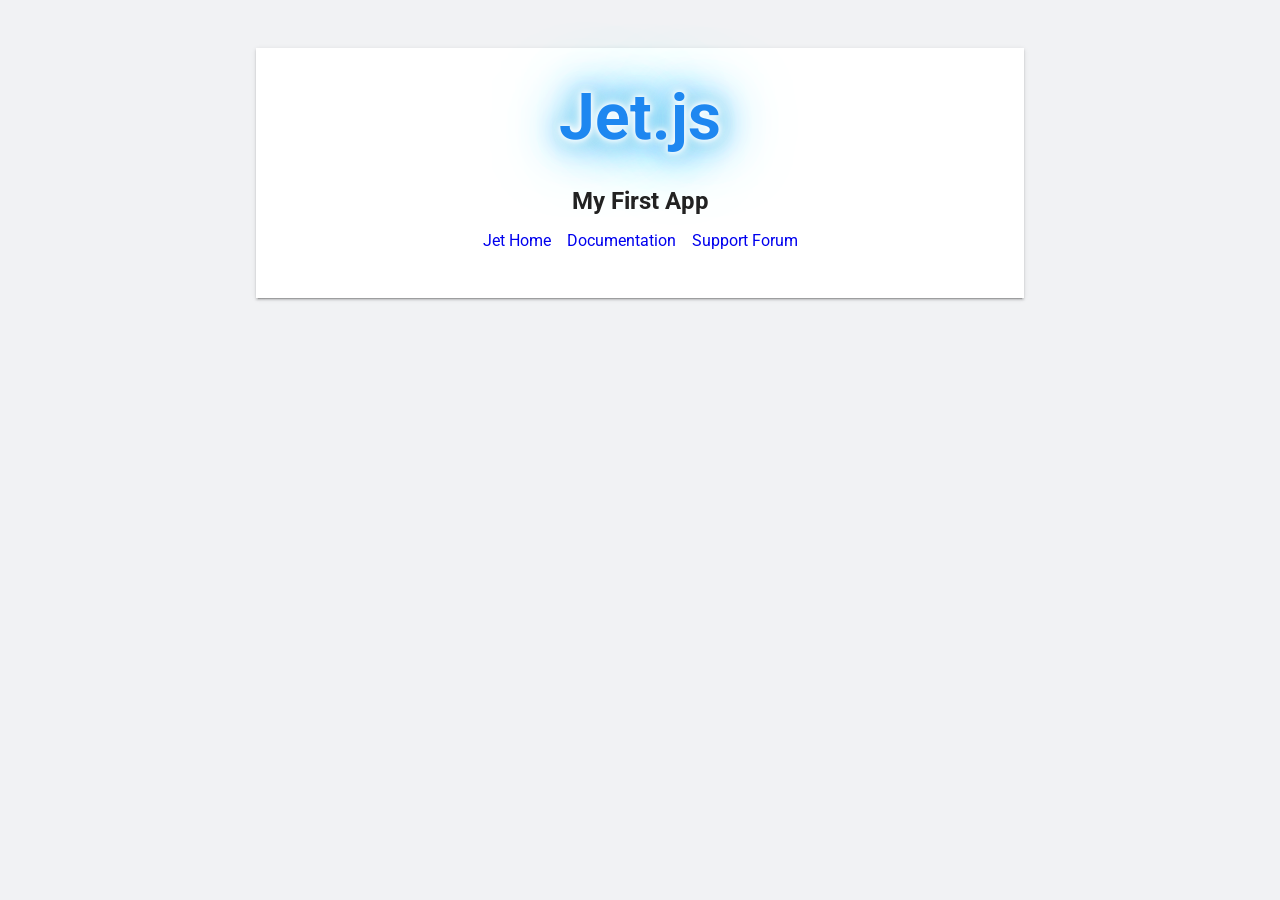
==== index.html @ 29adb9f8 "0.5.1 - Slots Improvement" ====
<!DOCTYPE html>
<html lang="en">

<head>
    <meta charset="UTF-8">
    <meta name="viewport" content="width=device-width, initial-scale=1.0">
    <title>My First App</title>
    <link rel="stylesheet" href="css/jet.min.css">
    <!-- dev mode -->
    <script src="js/jet-dev-0.5.1.js"></script>
    <!-- prod mode -->
    <!-- <script src="js/jet-0.5.1.js"></script> -->

</head>

<body class="bg-blue-grey-l-5">
    <div class="w-container-c w-60 mv-3 bg-white p-2 ai-c bs-2">
        <my-app></my-app>
    </div>
    <script src="app/app.js"></script>
</body>

</html>
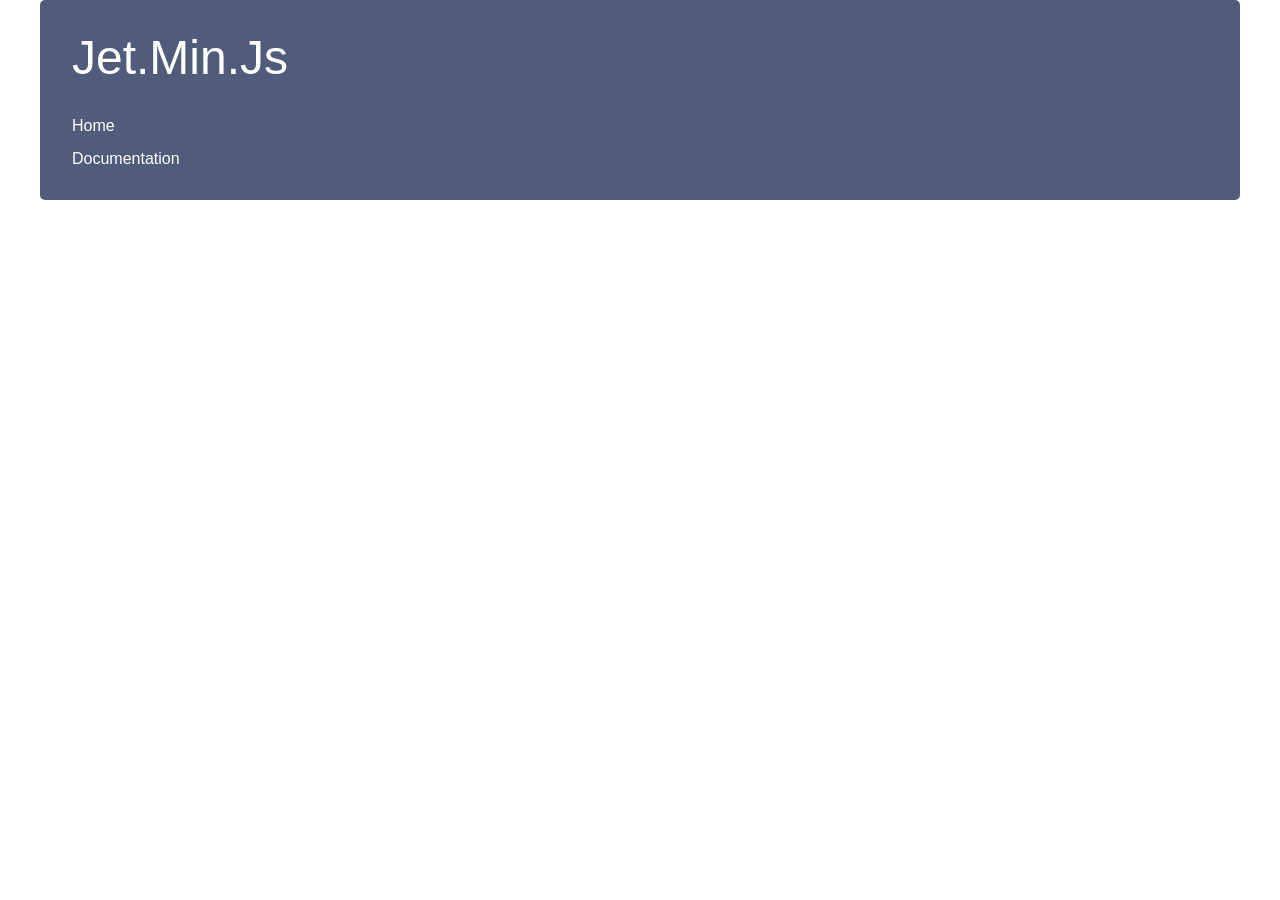
==== commit 7a5bcf95: "version 26.2.14" ====
--- a/index.html
+++ b/index.html
@@ -1,23 +1,21 @@
 <!DOCTYPE html>
-<html lang="en">
+<html>
 
 <head>
-    <meta charset="UTF-8">
-    <meta name="viewport" content="width=device-width, initial-scale=1.0">
-    <title>My First App</title>
-    <link rel="stylesheet" href="css/jet.min.css">
-    <!-- dev mode -->
-    <script src="js/jet-dev-0.5.1.js"></script>
-    <!-- prod mode -->
-    <!-- <script src="js/jet-0.5.1.js"></script> -->
+  <meta charset="UTF-8" />
+  <title>Jet Start App</title>
+  <meta name="viewport" content="width=device-width, initial-scale=1" />
+  <link rel="stylesheet" href="jet.min.css" />
 
 </head>
 
-<body class="bg-blue-grey-l-5">
-    <div class="w-container-c w-60 mv-3 bg-white p-2 ai-c bs-2">
-        <my-app></my-app>
-    </div>
-    <script src="app/app.js"></script>
-</body>
+<body">
+
+  <first-app></first-app>
+
+  <script src="jet.min.js"></script>
+  <script src="first-app.js"></script>
+
+  </body>
 
 </html>
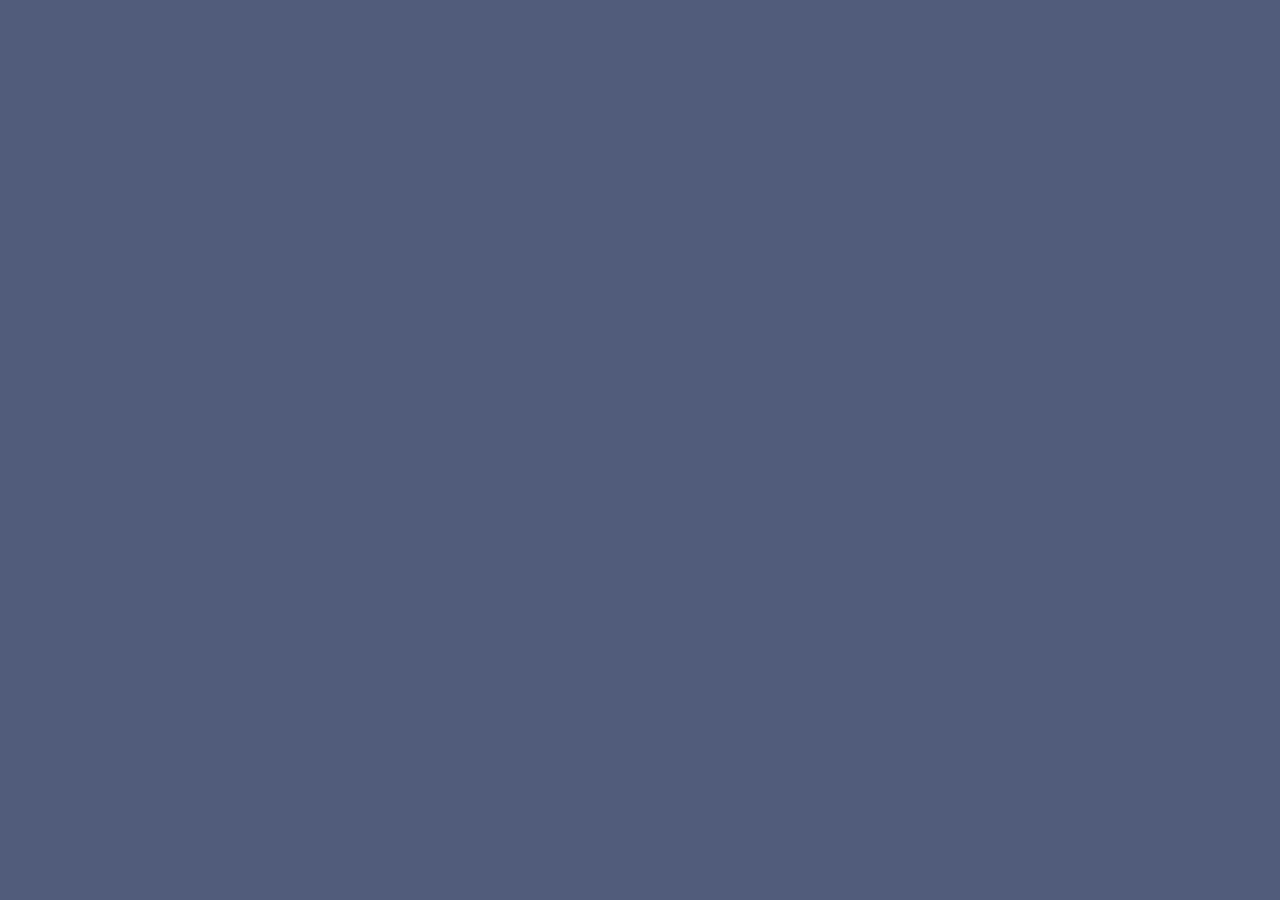
==== commit 66eb26b0: "ALPHA release 26.04" ====
--- a/index.html
+++ b/index.html
@@ -5,17 +5,32 @@
   <meta charset="UTF-8" />
   <title>Jet Start App</title>
   <meta name="viewport" content="width=device-width, initial-scale=1" />
-  <link rel="stylesheet" href="jet.min.css" />
+  <link rel="stylesheet" href="css/jet.min.css" />
+  <link rel="stylesheet" href="css/style.css" />
+  <style>
+    .logo-inner{
+      width: 200px;
+      height: 200px;
+      border-radius: 50%;
+      /* border: 3px; */
+    }
+  </style>
 
 </head>
 
-<body">
+<body class="b-blue-grey-d2 fd-c jc-c ai-c" style="min-height: 100vh;">
+  <!-- <div class="w-container mt-3 jc-c pt-3">
+    <div class="logo"></div>
+    <div class="b-blue-grey-l1 logo-inner">
+      
+    </div>
+  </div> -->
 
   <first-app></first-app>
 
-  <script src="jet.min.js"></script>
-  <script src="first-app.js"></script>
+  <script src="src/jet-dev.js" type="module"></script>
+  <script src="js/first-app.js" type="module"></script>
 
-  </body>
+</body>
 
 </html>
--- a/css/style.css
+++ b/css/style.css
@@ -0,0 +1 @@
+.menu{position:fixed;top:0;bottom:0;left:0;overflow:auto;width:300px}.menu a{padding:5px 8px;border-bottom:dashed 1px #989eb6}.menu a:last-child{border-bottom-width:0}.menu a:hover{background:rgba(0,0,0,0.1)}.menu a.isActive{background:#fff}
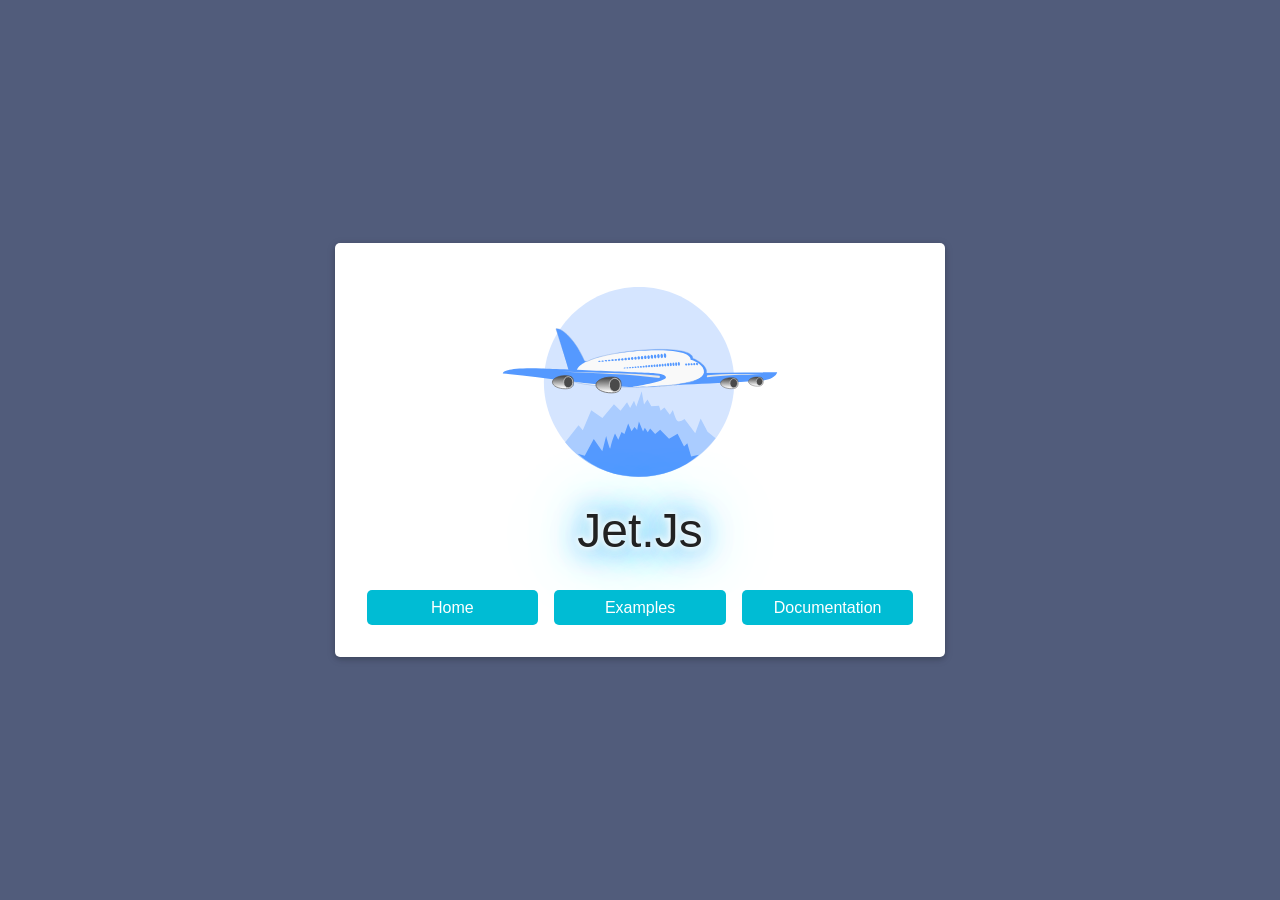
==== commit b094d72c: "readme update" ====
--- a/index.html
+++ b/index.html
@@ -19,16 +19,10 @@
 </head>
 
 <body class="b-blue-grey-d2 fd-c jc-c ai-c" style="min-height: 100vh;">
-  <!-- <div class="w-container mt-3 jc-c pt-3">
-    <div class="logo"></div>
-    <div class="b-blue-grey-l1 logo-inner">
-      
-    </div>
-  </div> -->
 
   <first-app></first-app>
 
-  <script src="src/jet-dev.js" type="module"></script>
+  <script src="js/jet-dev.js" type="module"></script>
   <script src="js/first-app.js" type="module"></script>
 
 </body>
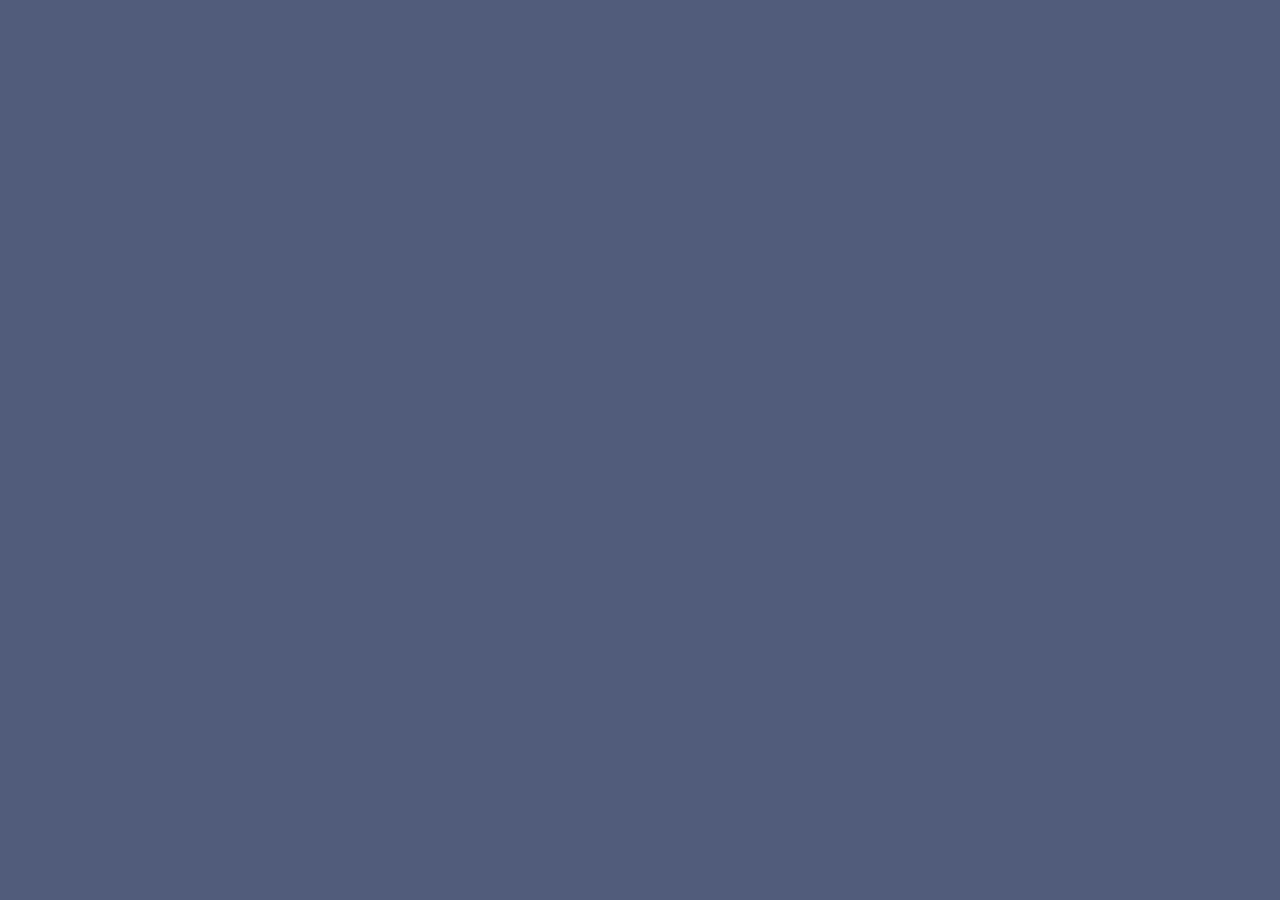
==== commit 4f5438b5: "example _tg added" ====
--- a/index.html
+++ b/index.html
@@ -22,7 +22,7 @@
 
   <first-app></first-app>
 
-  <script src="js/jet-dev.js" type="module"></script>
+  <script src="js/jet.min.js"></script>
   <script src="js/first-app.js" type="module"></script>
 
 </body>
--- a/css/style.css
+++ b/css/style.css
@@ -0,0 +1 @@
+.menu{position:fixed;top:0;bottom:0;left:0;overflow:auto;width:300px}.menu a{padding:5px 8px;border-bottom:dashed 1px #989eb6}.menu a:last-child{border-bottom-width:0}.menu a:hover{background:rgba(0,0,0,0.1)}.menu a.isActive{background:#fff}.tabs{border-bottom:1px solid #bfcfe6;margin-bottom:1rem}.tabs li{border-radius:5px 5px 0 0;padding:5px 20px}.tabs li:hover{background:rgba(0,0,0,0.1)}.tabs li.isActive{background:#bfcfe6}
